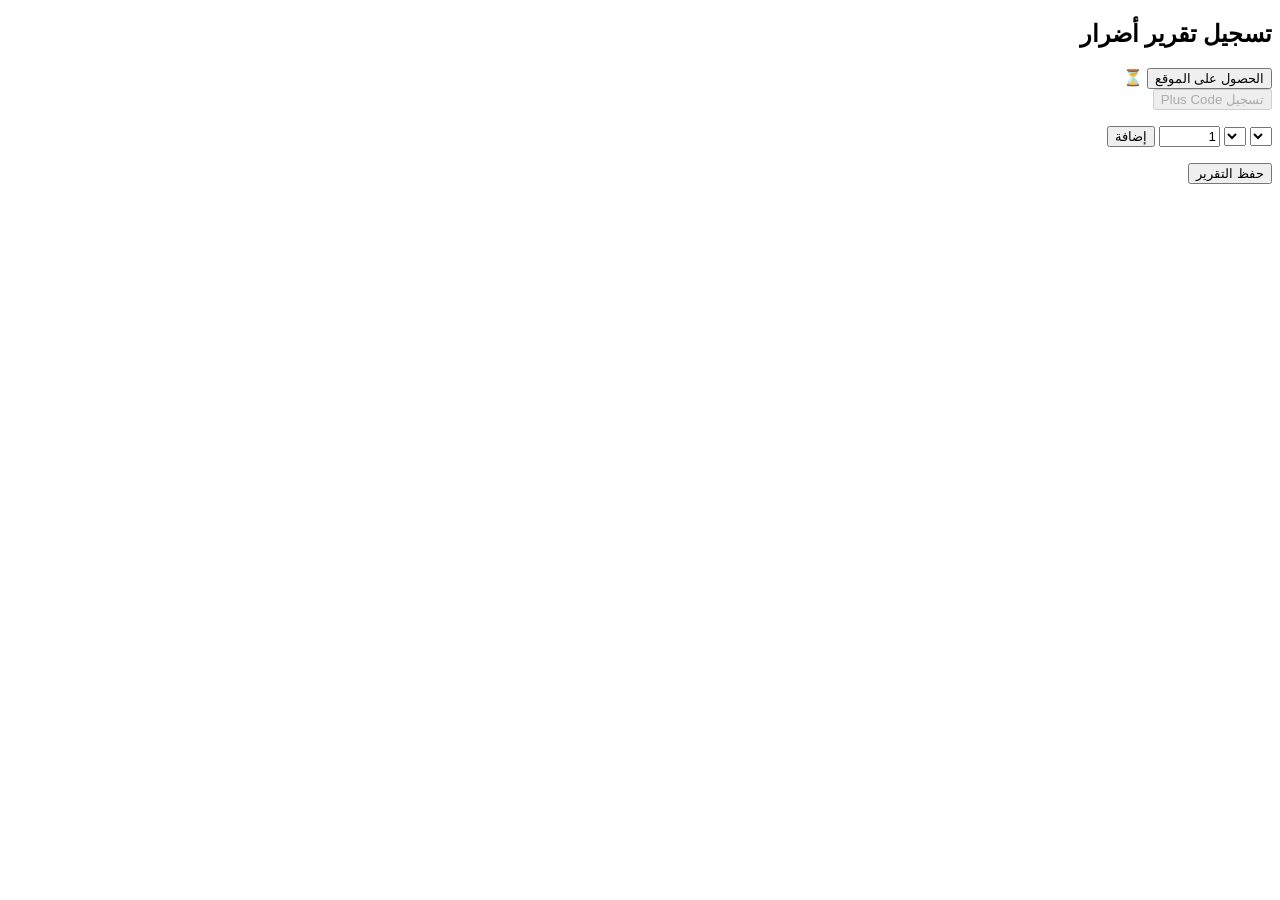
==== frontend/index.html @ bbddcb86 "initial scaffold (zip content)" ====
<!DOCTYPE html>
<html lang="ar" dir="rtl">
<head>
  <meta charset="utf-8" />
  <meta name="viewport" content="width=device-width, initial-scale=1" />
  <link rel="stylesheet" href="styles.css" />
  <title>تقرير أضرار الطريق</title>
</head>
<body>
  <h2>تسجيل تقرير أضرار</h2>
  <button id="getLoc">الحصول على الموقع</button>
  <span id="gpsStatus">⏳</span>
  <br>
  <button id="recordPlus" disabled>تسجيل Plus Code</button>
  <p id="plusCodeOut"></p>
  <select id="categorySel"></select>
  <select id="itemSel"></select>
  <input type="number" id="qty" min="1" value="1" style="width:4em;">
  <button id="addItem">إضافة</button>
  <ul id="itemList"></ul>
  <button id="saveReport">حفظ التقرير</button>
  <script src="js/main.js"></script>
</body>
</html>
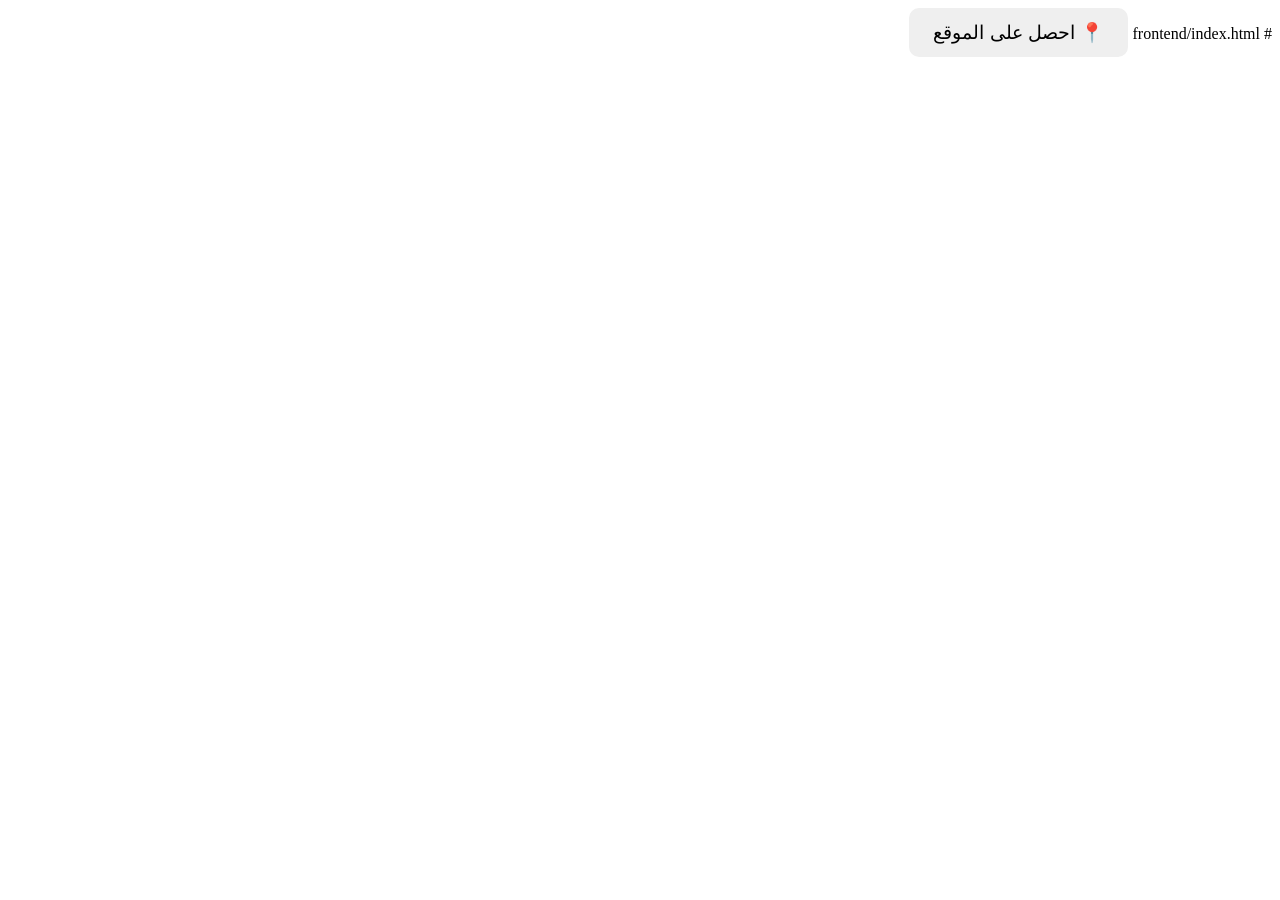
==== commit 3062d010: "Add Get Location feature with FastAPI backend and Caddy frontend" ====
--- a/frontend/index.html
+++ b/frontend/index.html
@@ -1,24 +1,14 @@
+# frontend/index.html
 <!DOCTYPE html>
 <html lang="ar" dir="rtl">
 <head>
-  <meta charset="utf-8" />
-  <meta name="viewport" content="width=device-width, initial-scale=1" />
-  <link rel="stylesheet" href="styles.css" />
-  <title>تقرير أضرار الطريق</title>
+    <meta charset="UTF-8">
+    <title>تحديد الموقع</title>
+    <link rel="stylesheet" href="style.css">
 </head>
 <body>
-  <h2>تسجيل تقرير أضرار</h2>
-  <button id="getLoc">الحصول على الموقع</button>
-  <span id="gpsStatus">⏳</span>
-  <br>
-  <button id="recordPlus" disabled>تسجيل Plus Code</button>
-  <p id="plusCodeOut"></p>
-  <select id="categorySel"></select>
-  <select id="itemSel"></select>
-  <input type="number" id="qty" min="1" value="1" style="width:4em;">
-  <button id="addItem">إضافة</button>
-  <ul id="itemList"></ul>
-  <button id="saveReport">حفظ التقرير</button>
-  <script src="js/main.js"></script>
+    <button id="getLocationBtn">📍 احصل على الموقع</button>
+    <p id="status"></p>
+    <script src="script.js"></script>
 </body>
 </html>
--- a/frontend/style.css
+++ b/frontend/style.css
@@ -0,0 +1,20 @@
+# frontend/style.css
+body {
+    font-family: sans-serif;
+    text-align: center;
+    padding: 2rem;
+    direction: rtl;
+}
+
+button {
+    font-size: 1.2rem;
+    padding: 0.8rem 1.5rem;
+    border-radius: 10px;
+    border: none;
+    cursor: pointer;
+}
+
+p {
+    margin-top: 1rem;
+    font-size: 1rem;
+}
